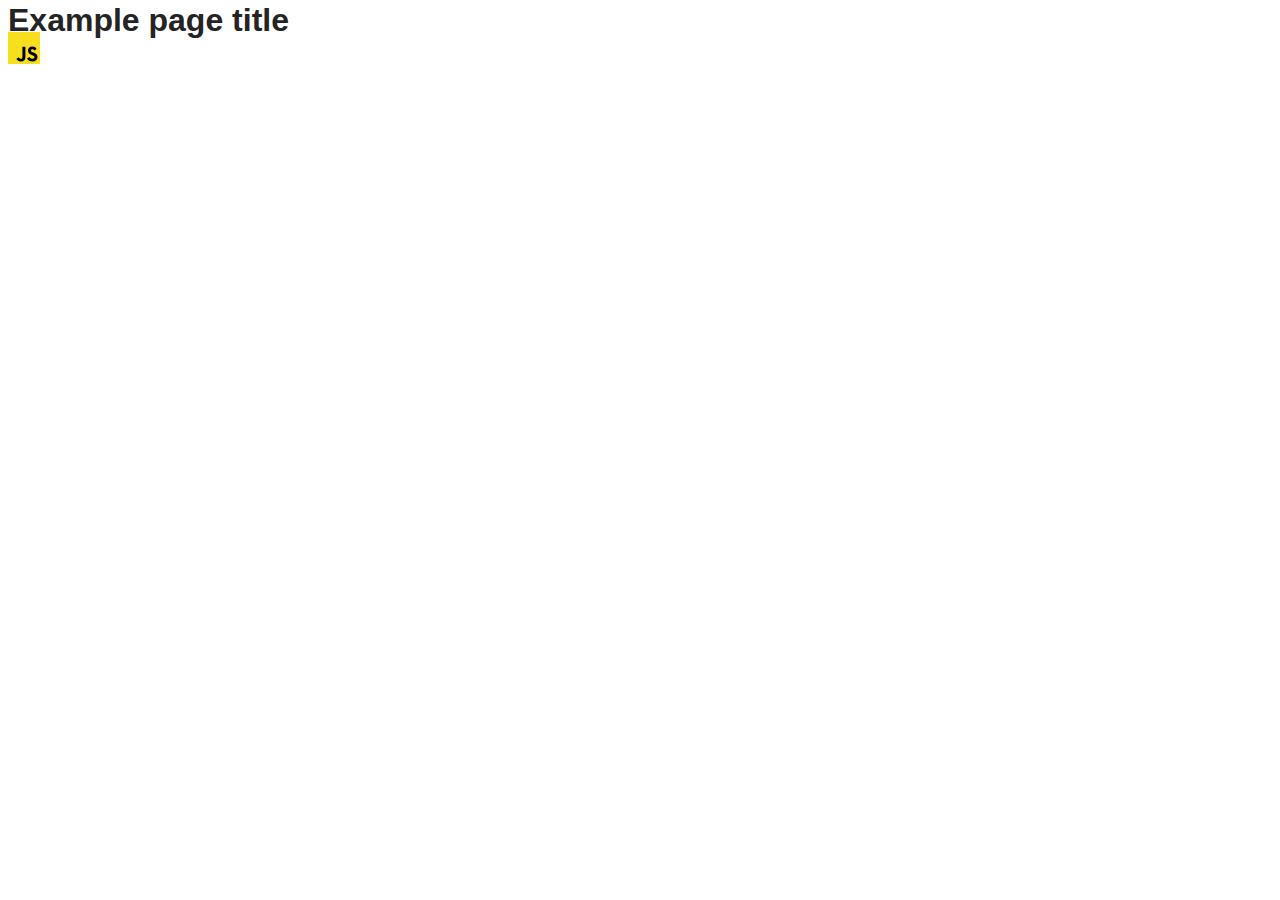
==== src/index.html @ 28a75ada "Initial commit" ====
<!DOCTYPE html>
<html lang="en">
  <head>
    <meta charset="UTF-8" />
    <link rel="icon" type="image/svg+xml" href="/favicon.svg" />
    <meta name="viewport" content="width=device-width, initial-scale=1.0" />
    <title>Vanilla App Template</title>
    <link rel="stylesheet" href="./css/styles.css" />
  </head>
  <body>
    <load ="partials/header.html" />

    <section>
      <h1>Example page title</h1>
      <!-- Path to images as from index.html file -->
      <img src="./img/javascript.svg" alt="" />
    </section>

    <!-- Loads the specified .html file -->
    <load ="partials/vite-promo.html" />

    <script type="module" src="./main.js"></script>
  </body>
</html>
---- src/css/styles.css ----
/**
  |============================
  | include css partials with
  | default @import url()
  |============================
*/
@import url('./reset.css');
@import url('./vite-promo.css');
@import url('./header.css');

:root {
  font-family: Inter, Avenir, Helvetica, Arial, sans-serif;
  font-size: 16px;
  line-height: 24px;
  font-weight: 400;

  color: #242424;
  background-color: rgba(255, 255, 255, 0.87);

  font-synthesis: none;
  text-rendering: optimizeLegibility;
  -webkit-font-smoothing: antialiased;
  -moz-osx-font-smoothing: grayscale;
  -webkit-text-size-adjust: 100%;
}
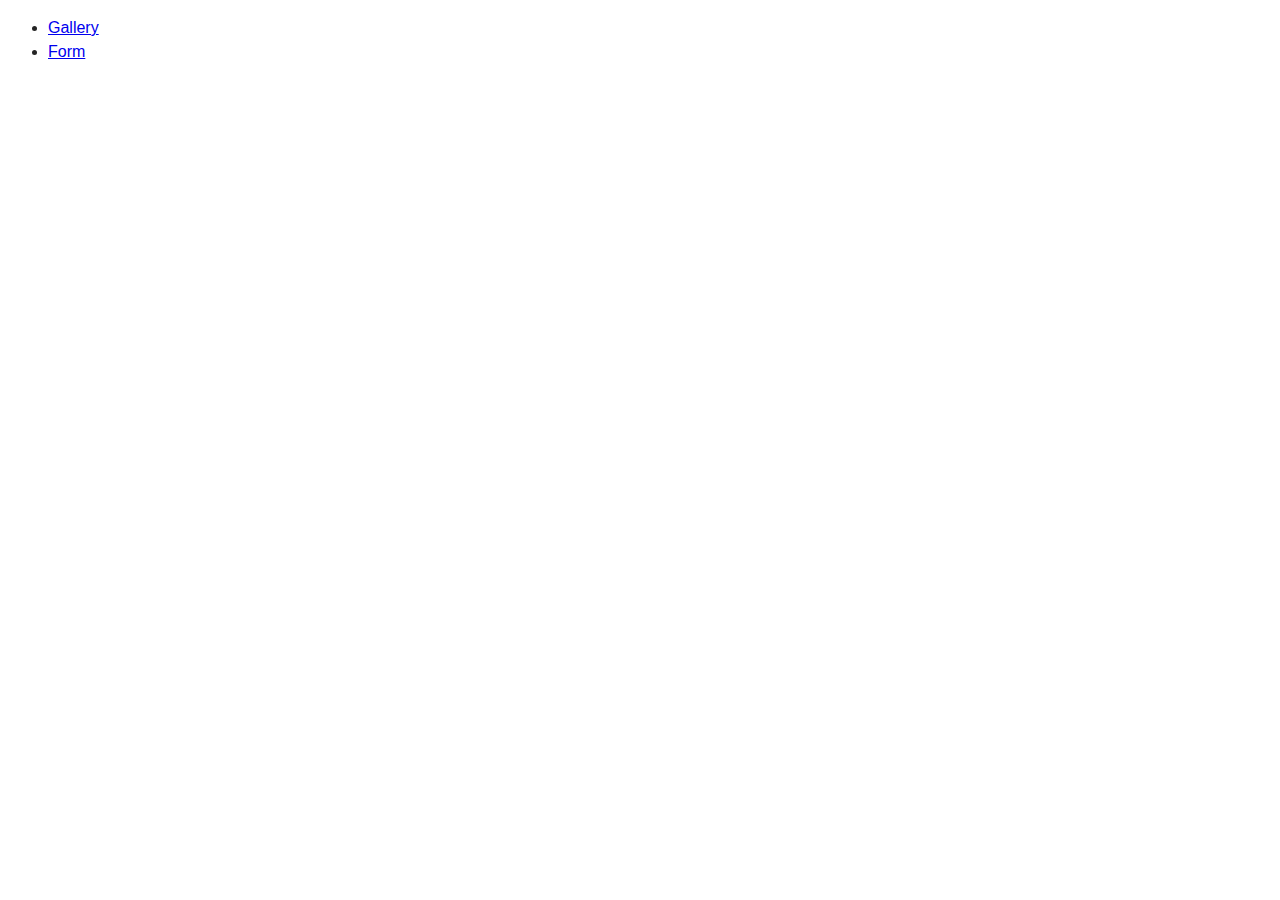
==== commit 1382a3ea: "gg" ====
--- a/src/index.html
+++ b/src/index.html
@@ -8,17 +8,9 @@
     <link rel="stylesheet" href="./css/styles.css" />
   </head>
   <body>
-    <load ="partials/header.html" />
-
-    <section>
-      <h1>Example page title</h1>
-      <!-- Path to images as from index.html file -->
-      <img src="./img/javascript.svg" alt="" />
-    </section>
-
-    <!-- Loads the specified .html file -->
-    <load ="partials/vite-promo.html" />
-
-    <script type="module" src="./main.js"></script>
+   <ul>
+    <li><a href="./1-gallery.html">Gallery</a></li>
+    <li><a href="./2-form.html">Form</a></li>
+   </ul>
   </body>
 </html>
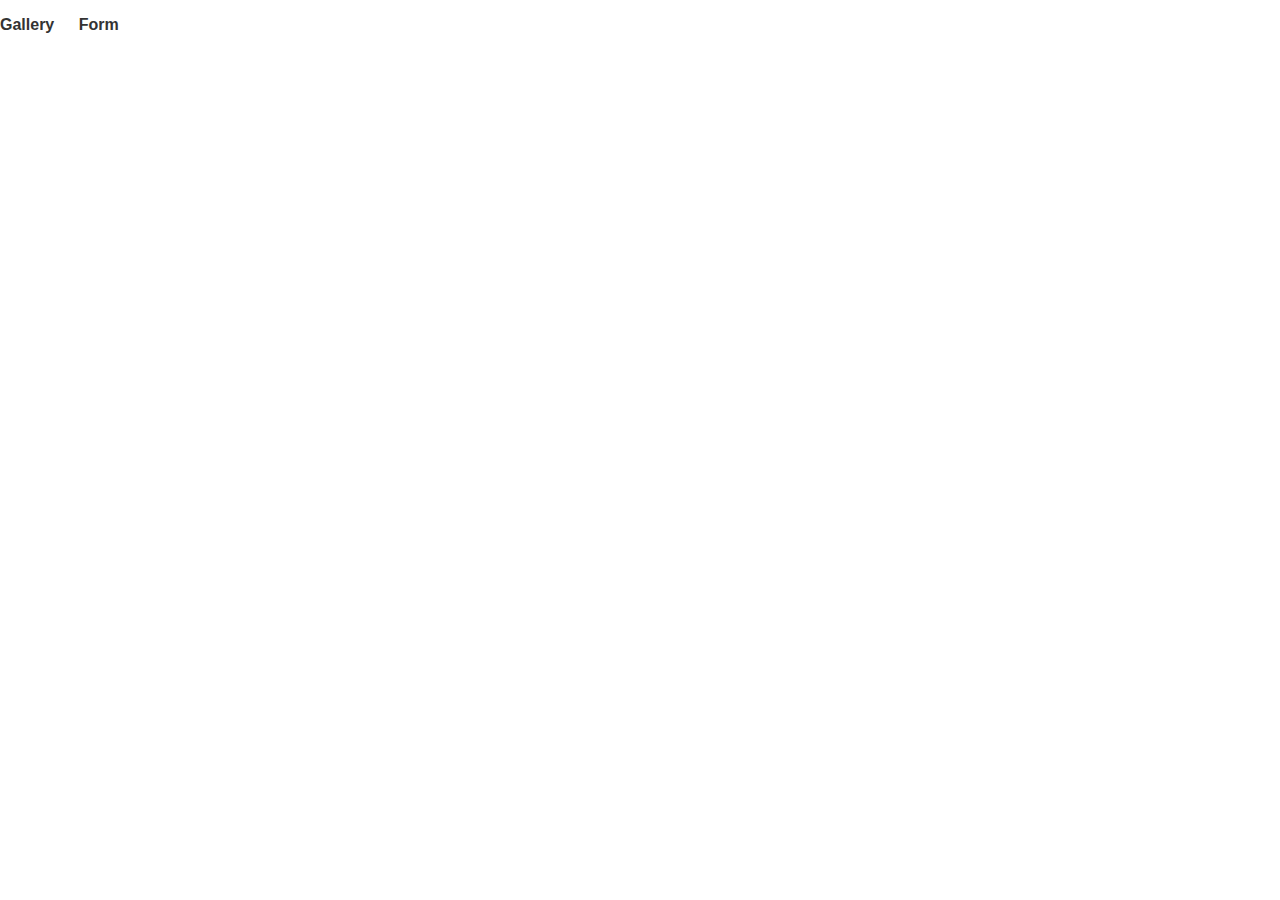
==== commit 88fafb54: "gg" ====
--- a/src/index.html
+++ b/src/index.html
@@ -5,7 +5,7 @@
     <link rel="icon" type="image/svg+xml" href="/favicon.svg" />
     <meta name="viewport" content="width=device-width, initial-scale=1.0" />
     <title>Vanilla App Template</title>
-    <link rel="stylesheet" href="./css/styles.css" />
+    <link rel="stylesheet" href="css/style.css"/>
   </head>
   <body>
    <ul>
--- a/src/css/style.css
+++ b/src/css/style.css
@@ -0,0 +1,28 @@
+
+
+body {
+  font-family: Arial, sans-serif;
+  margin: 0;
+  padding: 0;
+}
+
+ul {
+  list-style: none;
+  padding: 0;
+}
+
+li {
+  display: inline;
+  margin-right: 20px;
+}
+
+a {
+  text-decoration: none;
+  color: #333;
+  font-weight: bold;
+  transition: color 0.3s ease;
+}
+
+a:hover {
+  color: #007bff;
+}